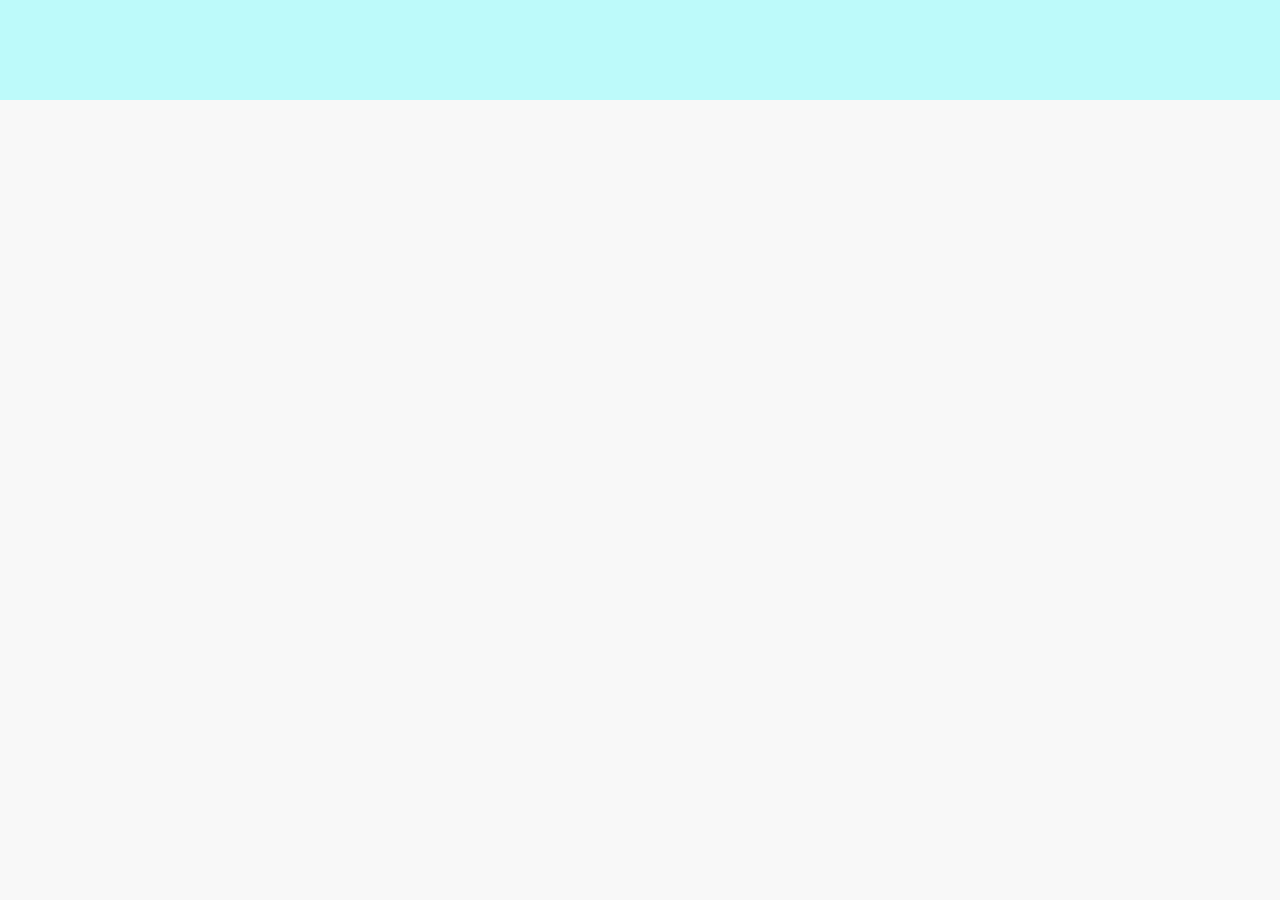
==== index.html @ 7322533b "initial commit" ====
<!DOCTYPE html>
<html lang="en">
<head>
    <meta charset="UTF-8">
    <meta name="viewport" content="width=device-width, initial-scale=1.0">
    <title>Sheeting  Arrangment</title>
    <link rel="stylesheet" href="index.css">
</head>
<body>
    <div>
        <div class="First-main">

        </div>
        <div class="Second-main">

        </div>
    </div>
</body>
</html>
---- index.css ----
*{
    padding: 0%;
    margin: 0%;
    box-sizing: border-box;
}
body{
    background-color: rgba(0, 0, 0, 0.026);
}
.First-main{
    height: 100%;
    width: 100px;
    background-color: rgba(0, 255, 255, 0.24);
}
.Second-main{
    height: 100px;
    width: 100%;
    background-color:  rgba(0, 255, 255, 0.24);
}
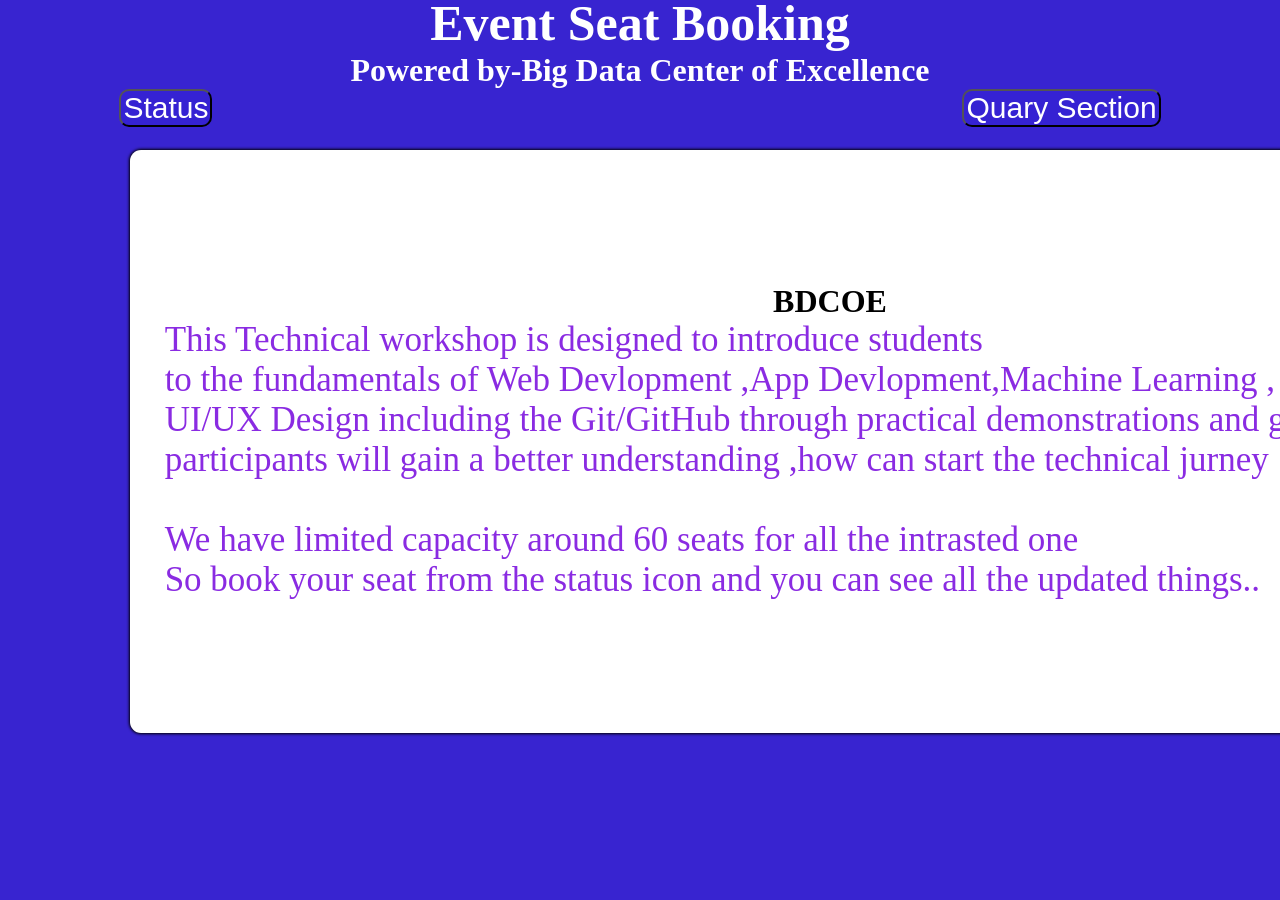
==== commit 4de328d9: "second commit" ====
--- a/index.html
+++ b/index.html
@@ -7,13 +7,36 @@
     <link rel="stylesheet" href="index.css">
 </head>
 <body>
-    <div>
-        <div class="First-main">
+    <div class="body">
+         <div class="main">
+         <h1 class="Eventclass">Event Seat Booking </h1>
+    <h1 class="Eventclass-2">Powered by-Big Data Center of Excellence</h1>
+ 
+    <div class="Topvar">
+             <div class="navigation">
+             <button onclick="window.location.href='status.html'">Status</button>
+             <button>Quary Section</button>
+             </div>
+            </div>
 
         </div>
-        <div class="Second-main">
+  
+         
+ <div class="Frist-main">
+    <h1 class="Frist-main-h1">BDCOE</h1>
+    <p>This Technical workshop is designed to introduce students <br>
+         to the fundamentals of Web Devlopment ,App Devlopment,Machine Learning , <br> 
+         UI/UX Design including the Git/GitHub through practical demonstrations and guided learning,<br>
+         participants will gain a better understanding ,how can start the technical jurney <br>
+         <br>
+         We have limited capacity around 60 seats for all the intrasted one <br>
+         So book your seat from the status icon and you can see all the updated things..
+    </p>
+ </div>
 
-        </div>
+
+
     </div>
+  
 </body>
 </html>
--- a/index.css
+++ b/index.css
@@ -3,17 +3,86 @@
     margin: 0%;
     box-sizing: border-box;
 }
-body{
-    background-color: rgba(0, 0, 0, 0.026);
+.body{
+    background-color: rgb(56, 36, 208);
+     min-height: 100vh;
+    background-attachment: fixed;
+    background-size: cover;
 }
-.First-main{
-    height: 100%;
-    width: 100px;
-    background-color: rgba(0, 255, 255, 0.24);
+.main{
+color:white;
+height: 70px;
+ display: flex;
+flex-direction: column;
+justify-content: center;
+align-items: center;
+padding-top: 20px;
 }
-.Second-main{
-    height: 100px;
-    width: 100%;
-    background-color:  rgba(0, 255, 255, 0.24);
+.Eventclass{
+    font-size: 50px;
+    padding-top: 30px;
 }
+.Eventclass-2{
+    color: white;
+}
+.Frist-main{
+    height:583px;
+    width: 1400px;
+    background-color: white;
+    margin-top: 80px;
+    margin-left: 130px;
+    border-radius: 11px;
+    border-color: rgb(52, 36, 99);
+    box-shadow: 0px 0px 3px 1px;
+     display: flex;
+flex-direction: column;
+justify-content: center;
+align-items: center;
+animation-name: animate;
+animation-duration: 1s;
+animation-timing-function: linear;
+animation-iteration-count: infinite;
+    
+}
+.Frist-main p{
+    color: blueviolet;
+     font-size: 35px;
+}
+.First-main-h1{
+    color: rgb(135, 12, 12);
+    font-family:'Segoe UI', Tahoma, Geneva, Verdana, sans-serif;
+    font-size: 100px;
+}
+.Frist-main:hover{
+ box-shadow: 0px 0px 15px 3px rgba(157, 5, 227, 0.832);
+}
+ 
+.Frist-main-h1:hover{
+    color: green;
+    font-size: 50px;
+     
+    cursor: pointer;
+}
+.Topvar > div:first-child{
+display: flex;
+flex-direction: row;
+justify-content: center;
+align-items: center;
+gap: 750px;
+ 
+}
+.navigation button{
+font-size: 30px;
+cursor:pointer;
+background-color: rgba(0, 0, 255, 0.059);
+color: white;
+border-radius: 10px;
+padding: 0px 2px 0px 2px;
+ 
+}
+.navigation button:hover{
+    border-color:rgba(244, 246, 247, 0.925) ;
+    box-shadow: 0px 0px 50px 1px rgba(238, 216, 10, 0.32);
+}
+
  
